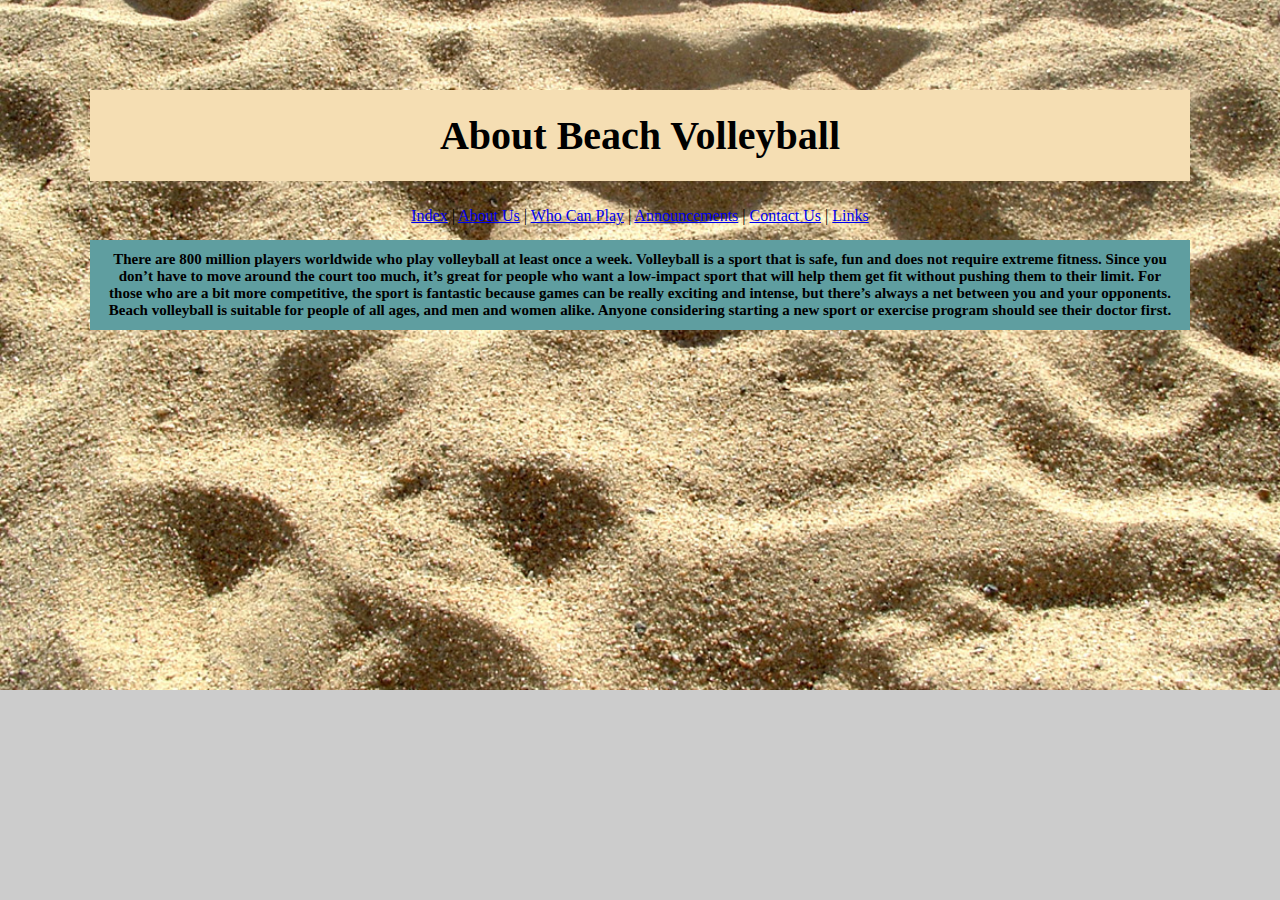
==== about.html @ 857e7827 "Inital Upload" ====
<!doctype html>
<html>
<head>
<meta charset="utf-8">
<title>about</title>
<link href="beachstyle.css" rel="stylesheet" type="text/css">
</head>

<body>
<h1> About Beach Volleyball </h1>
<a href="index.html">Index</a> | <a href="about.html">About Us</a> | <a href="whocanplay.html">Who Can Play</a> | <a href="announcements.html">Announcements</a> | <a href="contact.html">Contact Us</a> | <a href="links.html">Links</a>
<p> There are 800 million players worldwide who play volleyball at least once a week. Volleyball is a sport that is safe, fun and does not require extreme fitness. Since you don’t have to move around the court too much, it’s great for people who want a low-impact sport that will help them get fit without pushing them to their limit. For those who are a bit more competitive, the sport is fantastic because games can be really exciting and intense, but there’s always a net between you and your opponents. 
Beach volleyball is suitable for people of all ages, and men and women alike.
Anyone considering starting a new sport or exercise program should see their doctor first.
</p>
</body>
</html>
---- beachstyle.css ----
@charset "utf-8";
/* CSS Document */

img{
	padding: 10%;
}
body{
	text-align: center;
	background-image: url(sand.jpg); 
	background-position: center;
	background-repeat: no-repeat;
	background-size: cover;
	background-color: #cccccc; 
	color: black;
	margin: 7%;
}
h1{
	color: black;
	font-size: 40px;
	font-weight: bolder;
	background-color: wheat;
	background-position: center;
	padding: 2%;
}
p{
	color: black;
	font-size: 15px;
	font-weight: bold;
	background-color: cadetblue;
	background-position: center;
	padding: 1%;
}
p1{
	color: black;
	font-size: 15px;
	font-weight: bold;
	background-color: bisque;
	background-position: center;
	padding: 1%;
}
p2{
	color: black;
	font-size: 15px;
	font-weight: bold;
	background-color: cadetblue;
	background-position: center;
	padding: 1%;
}
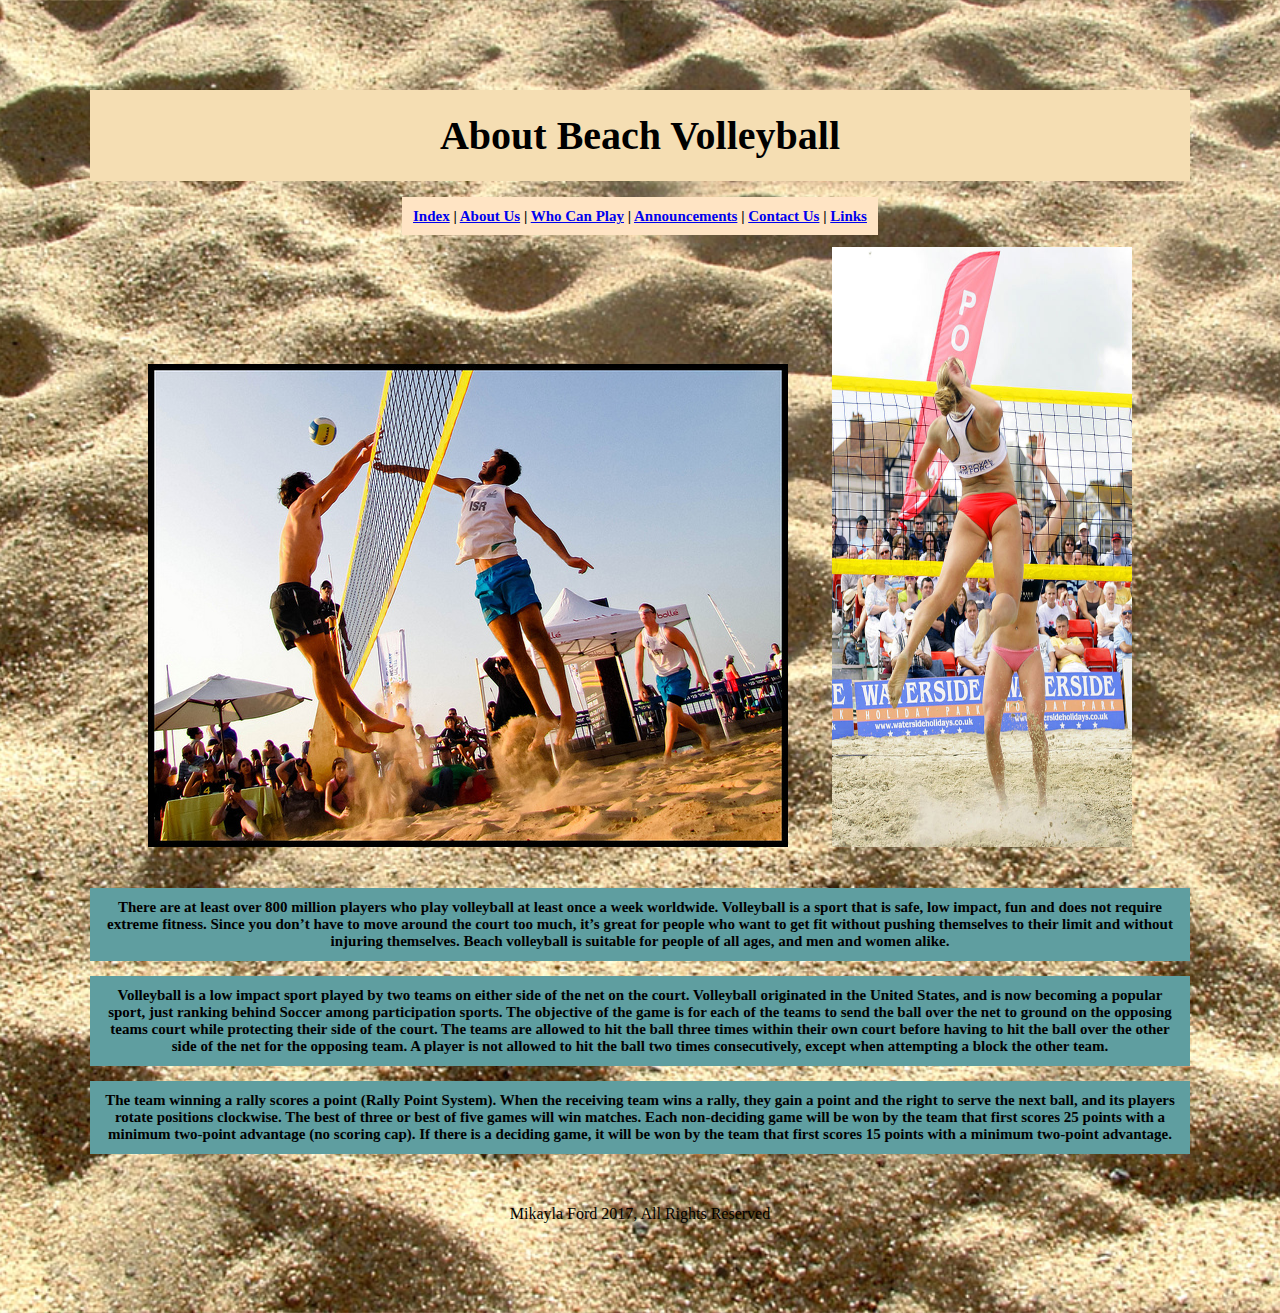
==== commit 64562f99: "Update 7.4.17" ====
--- a/about.html
+++ b/about.html
@@ -8,10 +8,15 @@
 
 <body>
 <h1> About Beach Volleyball </h1>
-<a href="index.html">Index</a> | <a href="about.html">About Us</a> | <a href="whocanplay.html">Who Can Play</a> | <a href="announcements.html">Announcements</a> | <a href="contact.html">Contact Us</a> | <a href="links.html">Links</a>
-<p> There are 800 million players worldwide who play volleyball at least once a week. Volleyball is a sport that is safe, fun and does not require extreme fitness. Since you don’t have to move around the court too much, it’s great for people who want a low-impact sport that will help them get fit without pushing them to their limit. For those who are a bit more competitive, the sport is fantastic because games can be really exciting and intense, but there’s always a net between you and your opponents. 
-Beach volleyball is suitable for people of all ages, and men and women alike.
-Anyone considering starting a new sport or exercise program should see their doctor first.
-</p>
+<p1><a href="index.html">Index</a> | <a href="about.html">About Us</a> | <a href="whocanplay.html">Who Can Play</a> | <a href="announcements.html">Announcements</a> | <a href="contact.html">Contact Us</a> | <a href="links.html">Links</a></p1>
+<br>
+<img src="5208457834_f7d61d8445_z.jpg" width="640" height="483" alt="Flavio 2010, Beach Volleyball:Soft Touch"><img src="600px-Beach_Volleyball_Classic_2007_(1444259070).jpg" width="300" height="600" alt="Female Players">
+<p> There are at least over 800 million players who play volleyball at least once a week worldwide. Volleyball is a sport that is safe, low impact, fun and does not require extreme fitness. Since you don’t have to move around the court too much, it’s great for people who want to get fit without pushing themselves to their limit and without injuring themselves. Beach volleyball is suitable for people of all ages, and men and women alike.</p>
+<p> Volleyball is a low impact sport played by two teams on either side of the net on the court. Volleyball originated in the United States, and is now becoming a popular sport, just ranking behind Soccer among participation sports. The objective of the game is for each of the teams to send the ball over the net to ground on the opposing teams court while protecting their side of the court. The teams are allowed to hit the ball three times within their own court before having to hit the ball over the other side of the net for the opposing team. A player is not allowed to hit the ball two times consecutively, except when attempting a block the other team. </p>
+<p> The team winning a rally scores a point (Rally Point System). When the receiving team wins a rally, they gain a point and the right to serve the next ball, and its players rotate positions clockwise. 
+The best of three or best of five games will win matches. Each non-deciding game will be won by the team that first scores 25 points with a minimum two-point advantage (no scoring cap). If there is a deciding game, it will be won by the team that first scores 15 points with a minimum two-point advantage. </p>
+<br>
+<br>
+<div id="copyright"> Mikayla Ford 2017, All Rights Reserved </div>
 </body>
 </html>
--- a/beachstyle.css
+++ b/beachstyle.css
@@ -2,14 +2,14 @@
 /* CSS Document */
 
 img{
-	padding: 10%;
+	padding: 2%;
 }
 body{
 	text-align: center;
 	background-image: url(sand.jpg); 
-	background-position: center;
-	background-repeat: no-repeat;
+	background-position: center; 
 	background-size: cover;
+	background-repeat:repeat;
 	background-color: #cccccc; 
 	color: black;
 	margin: 7%;
@@ -46,3 +46,51 @@
 	background-position: center;
 	padding: 1%;
 }
+id{
+	color: black;
+	font-size: 10px;
+	padding: 20%;
+}
+table{
+	background-color: wheat;
+	padding: 1%;
+}
+input[type=text], input[type=password] {
+    width: 100%;
+	background-color: white;
+    padding: 12px 20px;
+    margin: 8px 0;
+    display: inline-block;
+    border: 1px solid #ccc;
+    box-sizing: border-box;
+}
+button {
+    background-color: greenyellow;
+    color: black;
+    padding: 14px 20px;
+    margin: 8px 0;
+    border: none;
+    cursor: pointer;
+    width: 100%;
+}
+.cancelbtn {
+    padding: 14px 20px;
+    background-color: darkorange;
+}
+.cancelbtn,.signupbtn {
+    float: left;
+    width: 50%;
+}
+.container {
+    padding: 16px;
+}
+.clearfix::after {
+    content: "";
+    clear: both;
+    display: table;
+}
+@media screen and (max-width: 300px) {
+    .cancelbtn, .signupbtn {
+        width: 100%;
+    }
+}